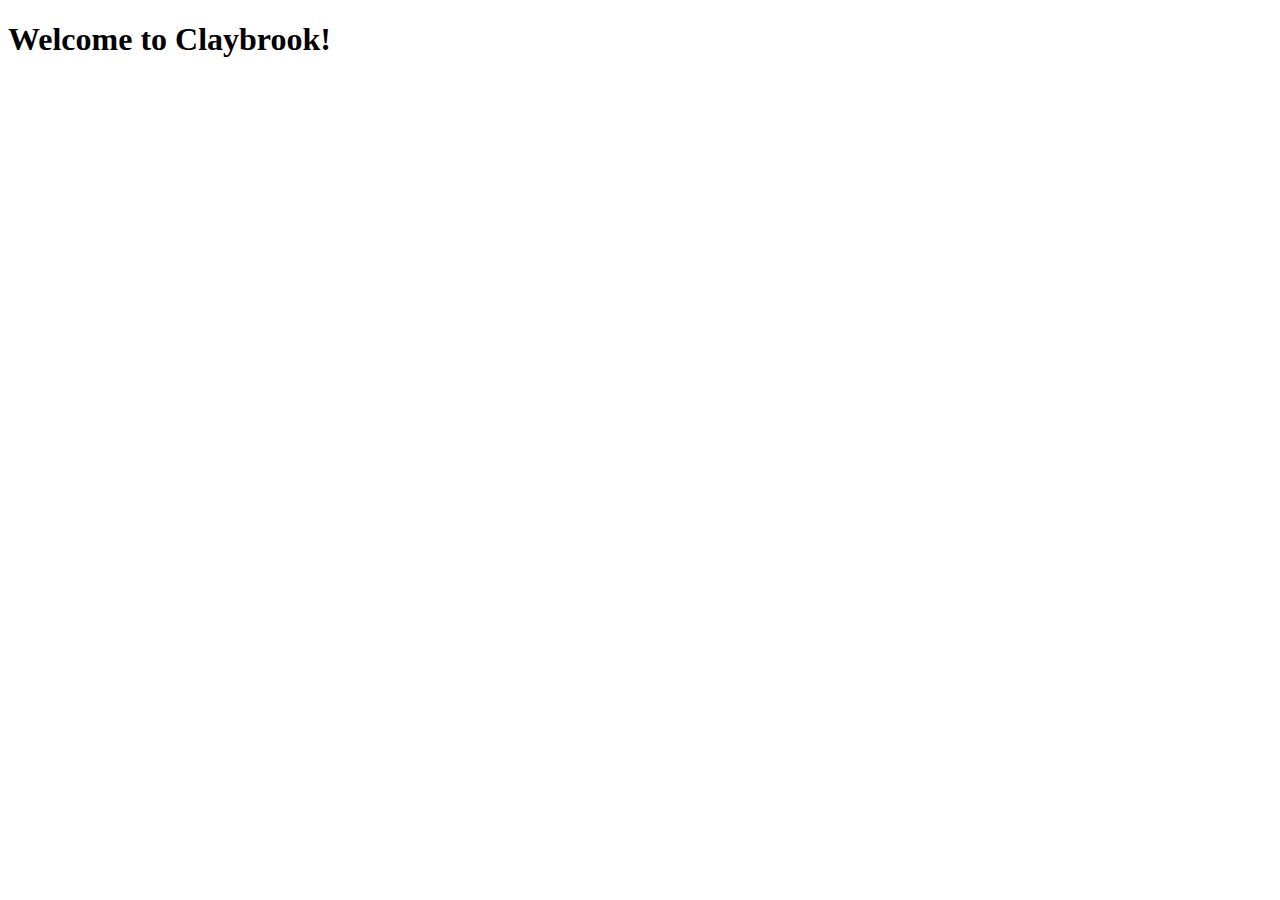
==== index..html @ 24f460d1 "Inital setup" ====
<!DOCTYPE html>
<html lang="en">
<head>
    <meta charset="UTF-8">
    <meta name="viewport" content="width=device-width, initial-scale=1.0">
    <title>Document</title>
</head>
<body>
    <h1>Welcome to Claybrook!</h1>
</body>
</html>
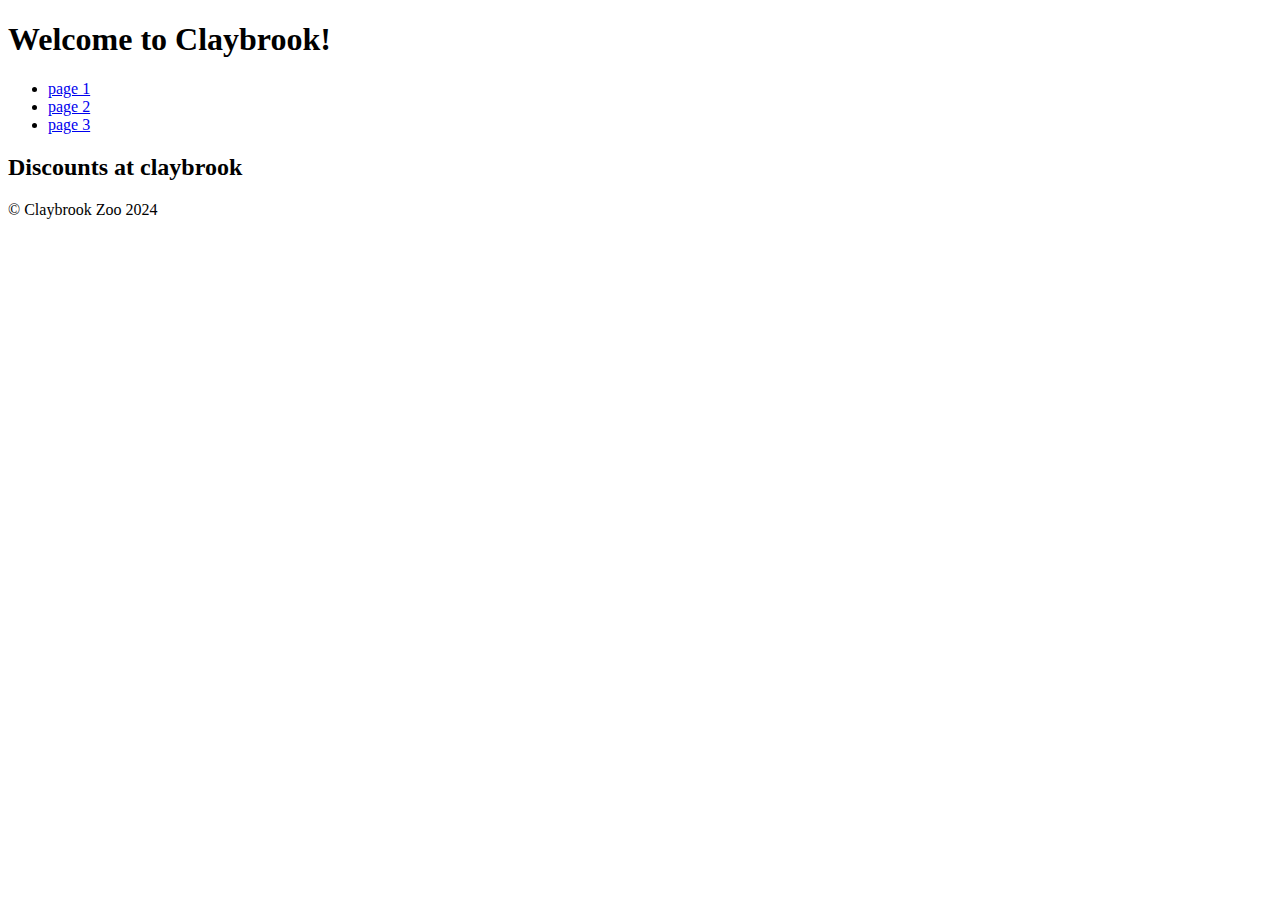
==== commit 9ec6ccd4: "added content html elements" ====
--- a/index..html
+++ b/index..html
@@ -6,6 +6,37 @@
     <title>Document</title>
 </head>
 <body>
-    <h1>Welcome to Claybrook!</h1>
+
+    <header>
+        <h1>Welcome to Claybrook!</h1>
+    </header>
+
+
+    <nav>
+        <ul>
+            <li><a href="#">page 1</a></li>
+            <li><a href="#">page 2</a></li>
+            <li><a href="#">page 3</a></li>
+        </ul>
+    </nav>
+
+
+
+    <main>
+        <h2>Discounts at claybrook</h2>
+    </main>
+
+
+
+    <aside>
+
+    </aside>
+
+
+
+    <footer>
+        <p>&copy; Claybrook Zoo 2024</p>
+    </footer>
+
 </body>
 </html>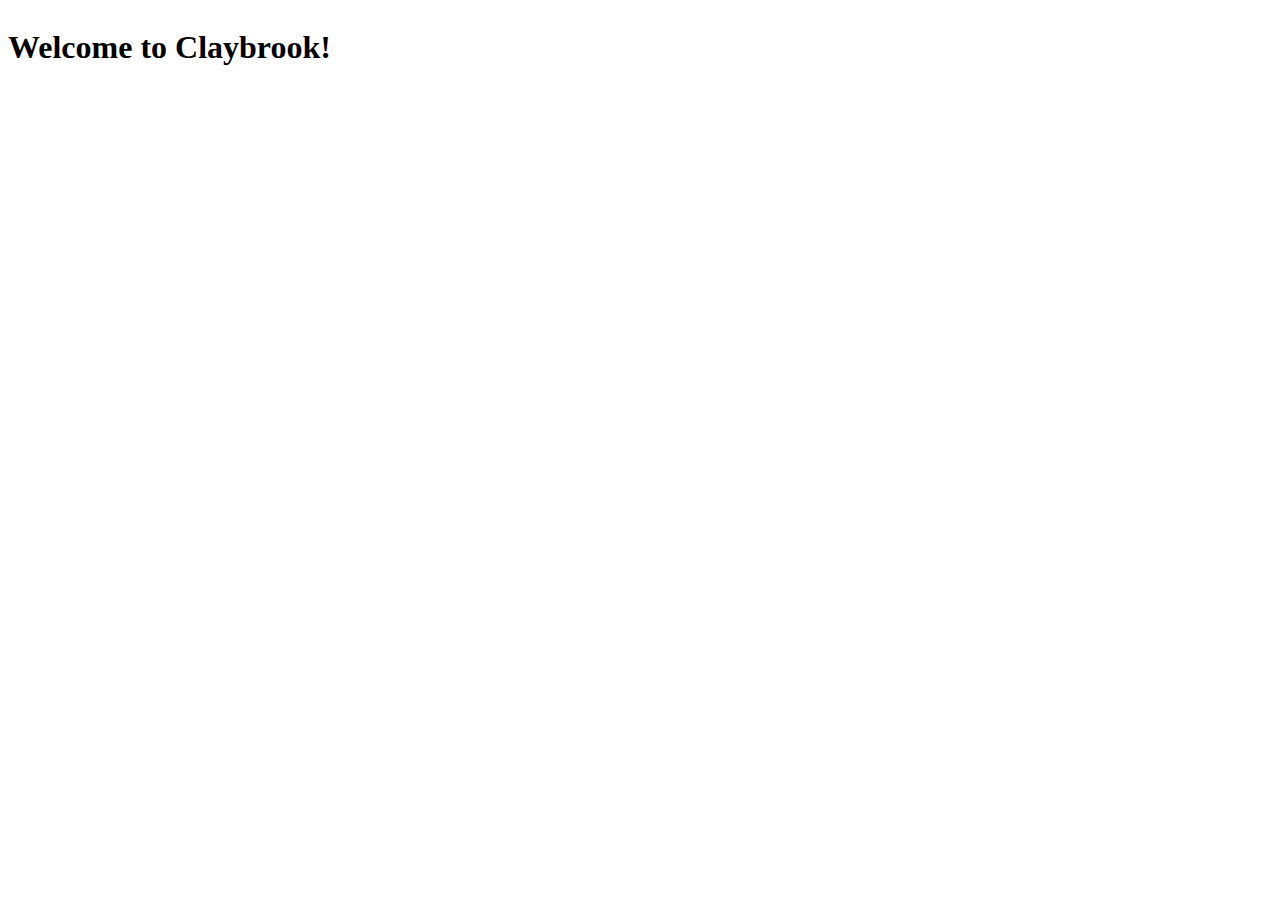
==== commit 1bbe6fae: "created basic css file with a grid system & linked" ====
--- a/index..html
+++ b/index..html
@@ -4,39 +4,10 @@
     <meta charset="UTF-8">
     <meta name="viewport" content="width=device-width, initial-scale=1.0">
     <title>Document</title>
+
+    <link rel="stylesheet" href="style.css">
 </head>
 <body>
-
-    <header>
-        <h1>Welcome to Claybrook!</h1>
-    </header>
-
-
-    <nav>
-        <ul>
-            <li><a href="#">page 1</a></li>
-            <li><a href="#">page 2</a></li>
-            <li><a href="#">page 3</a></li>
-        </ul>
-    </nav>
-
-
-
-    <main>
-        <h2>Discounts at claybrook</h2>
-    </main>
-
-
-
-    <aside>
-
-    </aside>
-
-
-
-    <footer>
-        <p>&copy; Claybrook Zoo 2024</p>
-    </footer>
-
+    <h1>Welcome to Claybrook!</h1>
 </body>
 </html>--- a/style.css
+++ b/style.css
@@ -0,0 +1,31 @@
+body{
+    display: grid;
+}
+
+header{
+    background-color: blue;
+    color: white;
+    padding: 20px;
+    grid-area: header;
+}
+
+nav{
+    background-color: darkblue;
+    grid-area: nav;
+}
+
+main{
+    background-color: yellow;
+    color: white;
+    grid-area: main;
+}
+
+aside{
+    background-color: lightcoral;
+    grid-area: aside;
+}
+
+footer{
+    background-color: darkgray;
+    grid-area: footer;
+}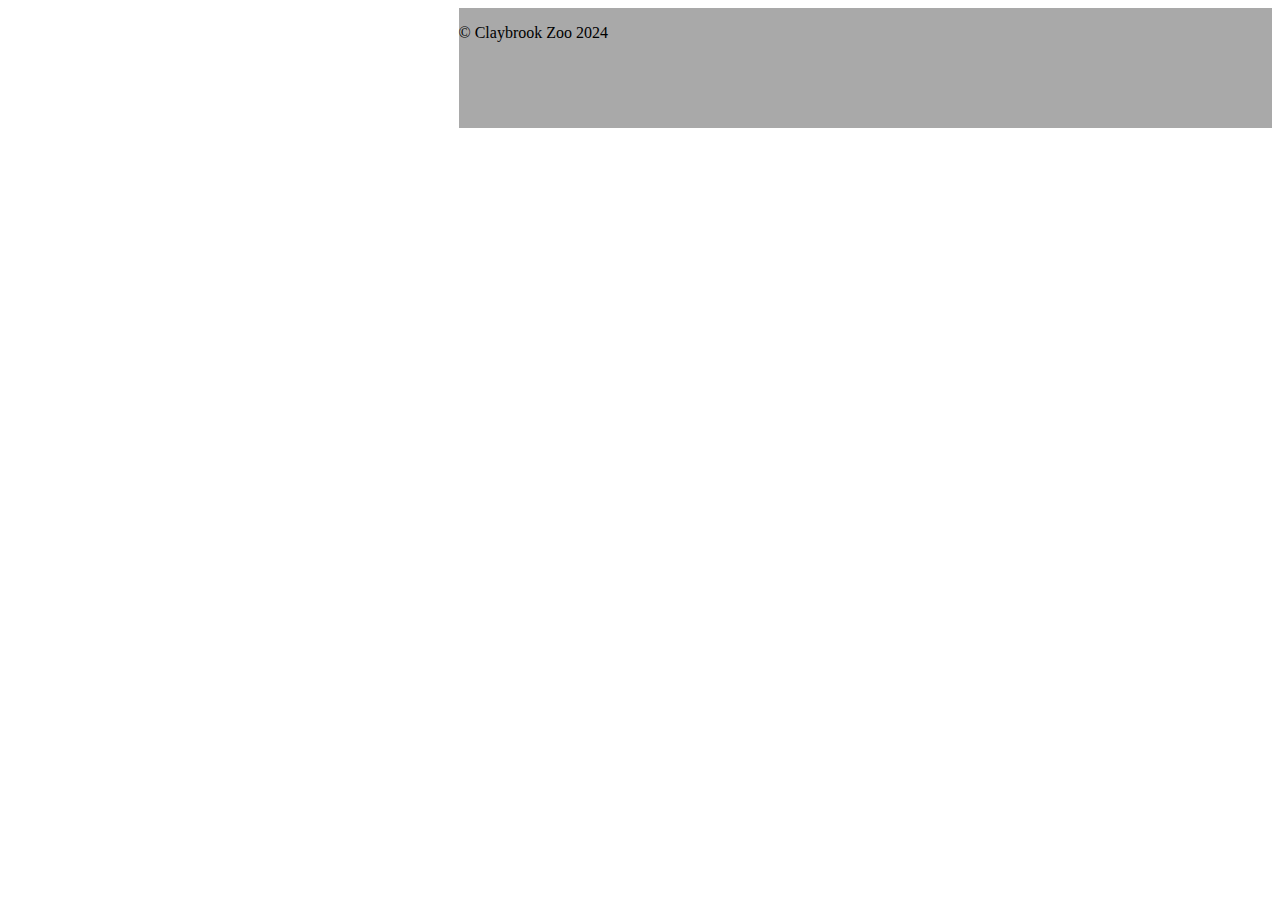
==== commit 14de37b6: "Merge branch 'adding-css'" ====
--- a/index..html
+++ b/index..html
@@ -8,6 +8,37 @@
     <link rel="stylesheet" href="style.css">
 </head>
 <body>
-    <h1>Welcome to Claybrook!</h1>
+
+    <header>
+        <h1>Welcome to Claybrook!</h1>
+    </header>
+
+
+    <nav>
+        <ul>
+            <li><a href="#">page 1</a></li>
+            <li><a href="#">page 2</a></li>
+            <li><a href="#">page 3</a></li>
+        </ul>
+    </nav>
+
+
+
+    <main>
+        <h2>Discounts at claybrook</h2>
+    </main>
+
+
+
+    <aside>
+
+    </aside>
+
+
+
+    <footer>
+        <p>&copy; Claybrook Zoo 2024</p>
+    </footer>
+
 </body>
 </html>